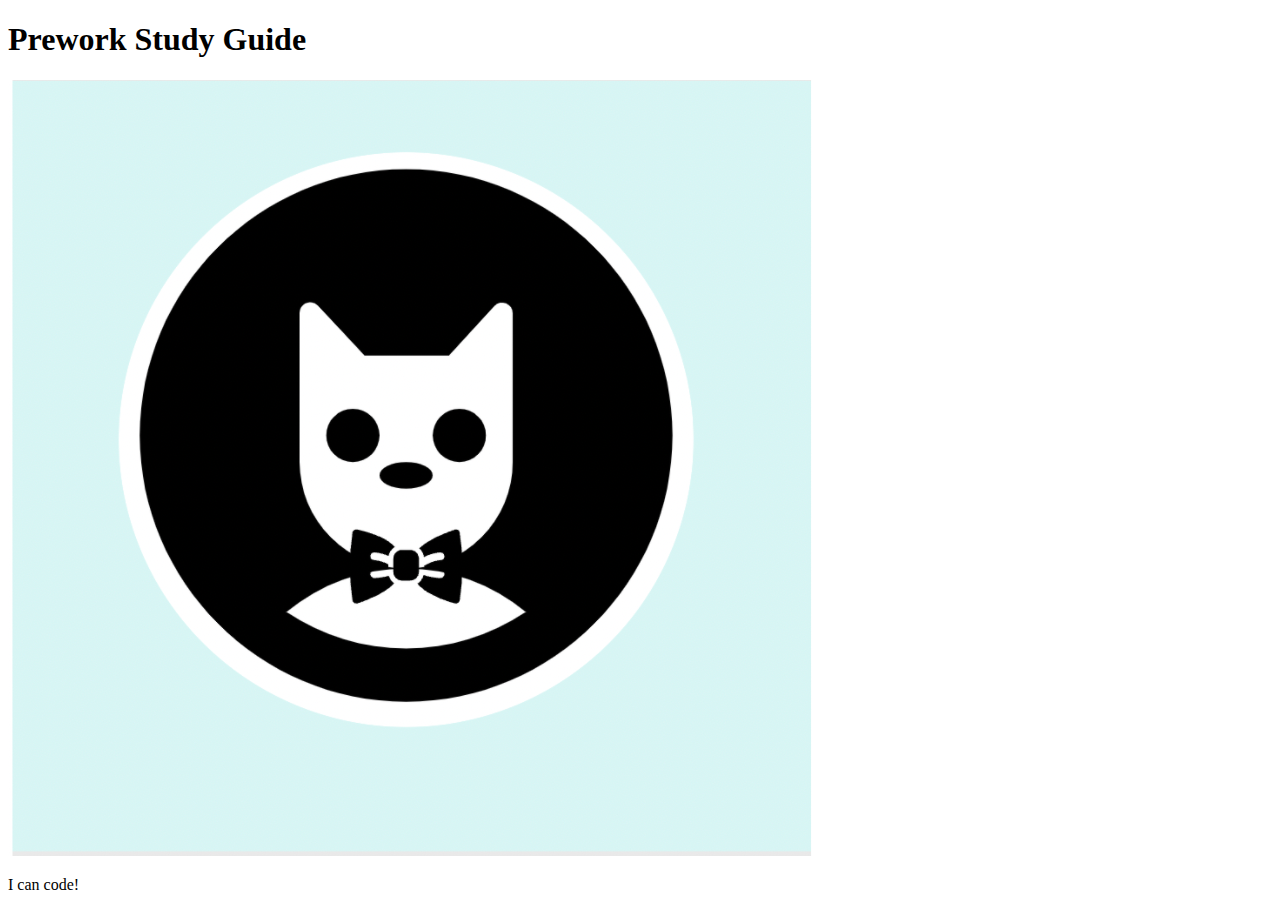
==== prework-study-guide/index.html @ 805b85bd "fixed bug in HTML header" ====
<!DOCTYPE html>
<html lang="en">
  <head>
    <meta charset="UTF-8" />
    <meta http-equiv="X-UA-Compatible" content="IE=edge" />
    <meta name="viewport" content="width=device-width, initial-scale=1.0" />
    <title>Prework Study Guide</title>
  </head>
  <body>
    <header id="header">
      <h1>Prework Study Guide</h1>
      <img src="./assets/bowtie-cat.png" alt="Profile image of cat wearing a bow tie." />
    </header>
    <main>
      <!-- Student code goes here -->
    </main>

    <footer>
      <p>I can code!</p>
    </footer>
  </body>
</html>
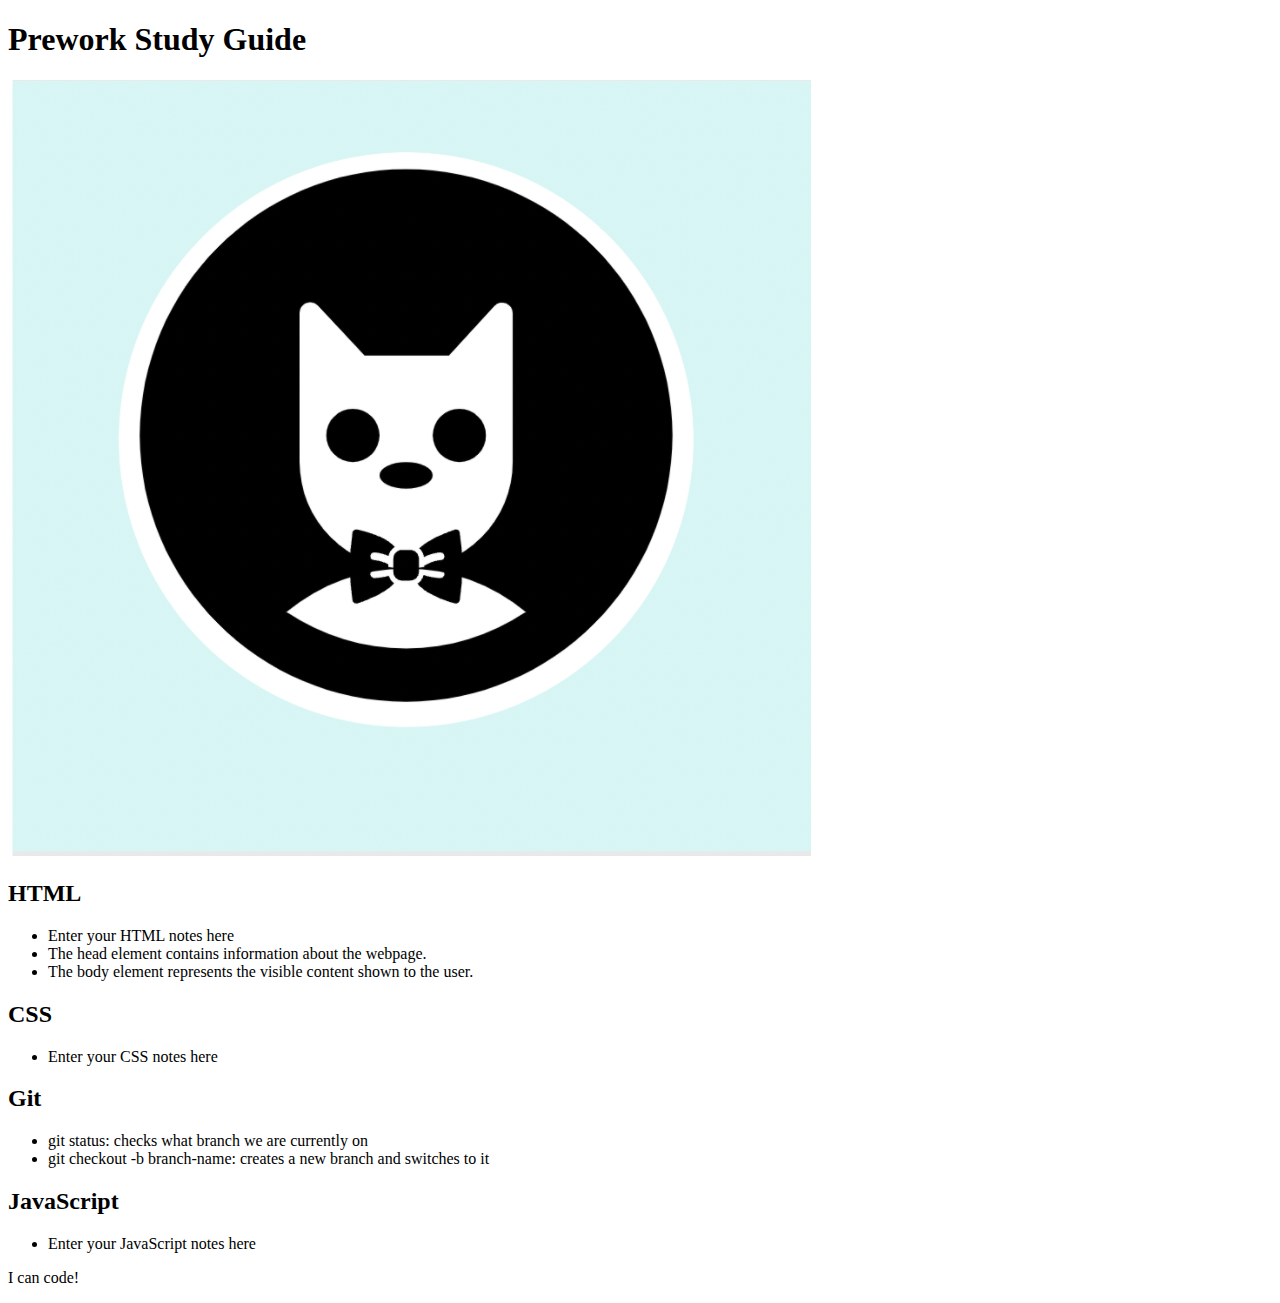
==== commit e5eebb0b: "added code to HTML file" ====
--- a/prework-study-guide/index.html
+++ b/prework-study-guide/index.html
@@ -12,7 +12,33 @@
       <img src="./assets/bowtie-cat.png" alt="Profile image of cat wearing a bow tie." />
     </header>
     <main>
-      <!-- Student code goes here -->
+      <section class="card" id="html-section">
+        <h2>HTML</h2>
+        <ul>
+          <li>Enter your HTML notes here</li>
+          <li>The head element contains information about the webpage.</li> 
+          <li>The body element represents the visible content shown to the user.</li>
+        </ul>
+      </section> 
+      <section class="card" id="css-section">
+        <h2>CSS</h2>
+        <ul>
+          <li>Enter your CSS notes here</li>
+        </ul>
+      </section>
+      <section class="card" id="git-section">
+        <h2>Git</h2>
+        <ul>
+          <li>git status: checks what branch we are currently on</li>
+          <li>git checkout -b branch-name: creates a new branch and switches to it</li>
+        </ul>
+      </section>
+      <section class="card" id="javascript-section">
+        <h2>JavaScript</h2>
+        <ul>
+          <li>Enter your JavaScript notes here</li>
+        </ul>
+      </section>
     </main>
 
     <footer>
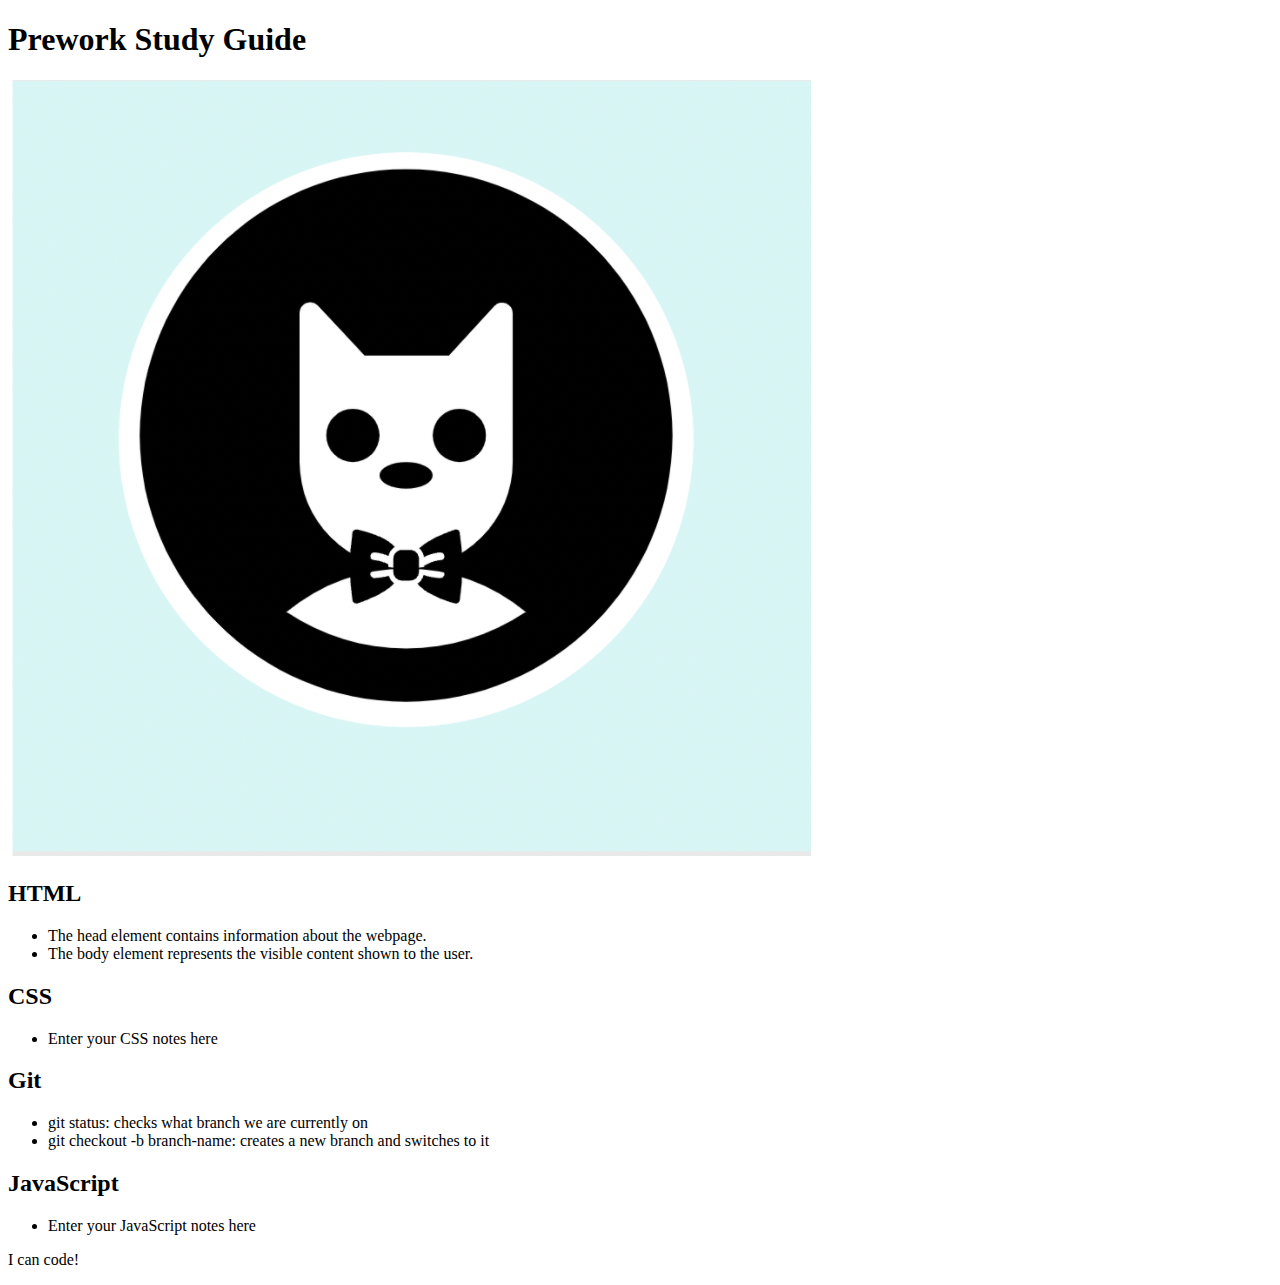
==== commit 2f1e5150: "added code to HTML file" ====
--- a/prework-study-guide/index.html
+++ b/prework-study-guide/index.html
@@ -15,7 +15,6 @@
       <section class="card" id="html-section">
         <h2>HTML</h2>
         <ul>
-          <li>Enter your HTML notes here</li>
           <li>The head element contains information about the webpage.</li> 
           <li>The body element represents the visible content shown to the user.</li>
         </ul>
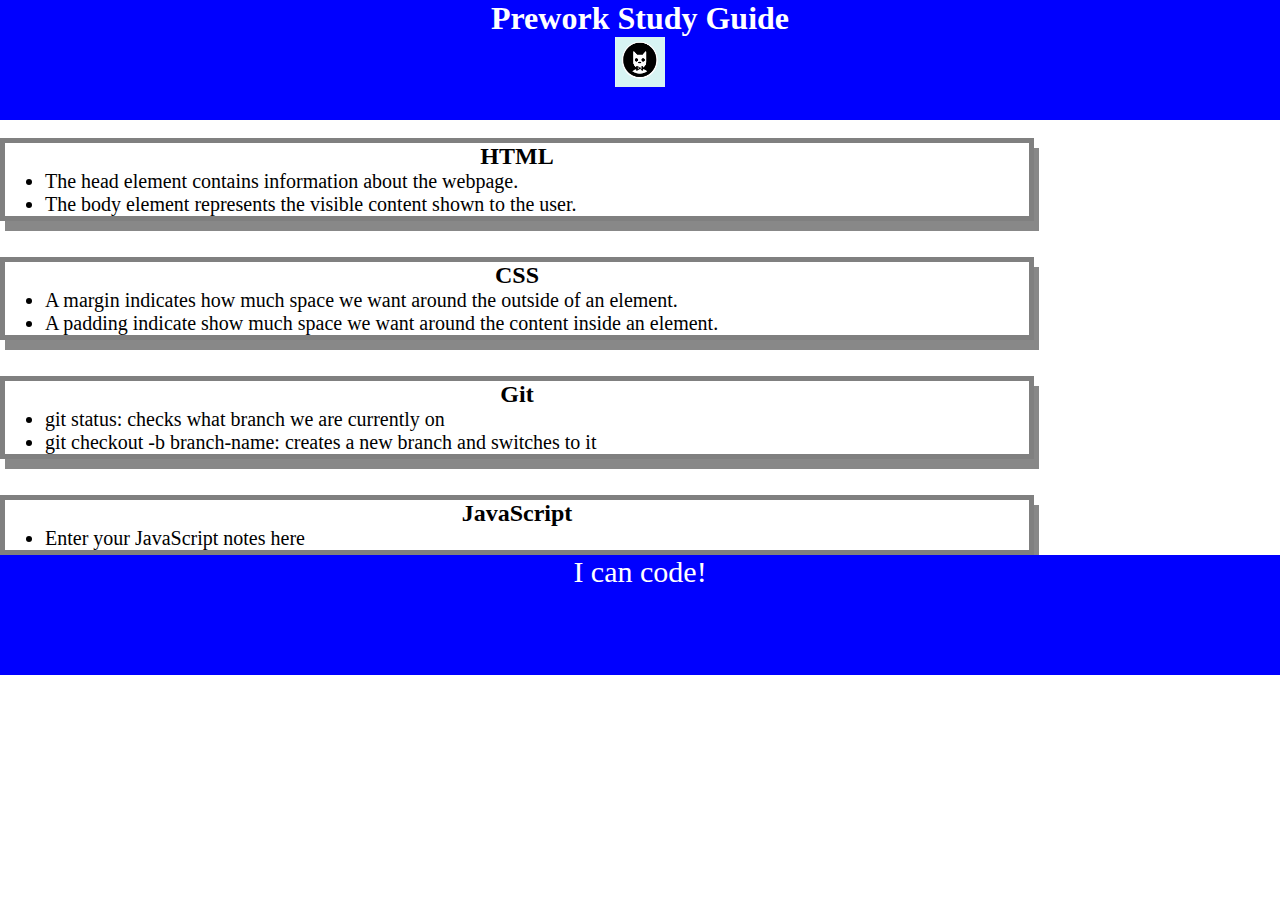
==== commit b44dc55e: "added CSS to project" ====
--- a/prework-study-guide/index.html
+++ b/prework-study-guide/index.html
@@ -4,6 +4,7 @@
     <meta charset="UTF-8" />
     <meta http-equiv="X-UA-Compatible" content="IE=edge" />
     <meta name="viewport" content="width=device-width, initial-scale=1.0" />
+    <link rel="stylesheet" href="./assets/style.css">
     <title>Prework Study Guide</title>
   </head>
   <body>
@@ -11,6 +12,7 @@
       <h1>Prework Study Guide</h1>
       <img src="./assets/bowtie-cat.png" alt="Profile image of cat wearing a bow tie." />
     </header>
+    <br>
     <main>
       <section class="card" id="html-section">
         <h2>HTML</h2>
@@ -19,12 +21,17 @@
           <li>The body element represents the visible content shown to the user.</li>
         </ul>
       </section> 
+      <br>
+      <br>
       <section class="card" id="css-section">
         <h2>CSS</h2>
         <ul>
-          <li>Enter your CSS notes here</li>
+          <li>A margin indicates how much space we want around the outside of an element.</li>
+          <li>A padding indicate show much space we want around the content inside an element.</li>
         </ul>
       </section>
+      <br>
+      <br>
       <section class="card" id="git-section">
         <h2>Git</h2>
         <ul>
@@ -32,6 +39,8 @@
           <li>git checkout -b branch-name: creates a new branch and switches to it</li>
         </ul>
       </section>
+      <br>
+      <br>
       <section class="card" id="javascript-section">
         <h2>JavaScript</h2>
         <ul>
--- a/prework-study-guide/assets/style.css
+++ b/prework-study-guide/assets/style.css
@@ -0,0 +1,41 @@
+*{
+    margin: 0;
+    padding: 0;
+}
+
+header,
+footer {
+    width: 100%;
+    height: 120px;
+    background-color: blue;
+    color: white;
+}
+
+h1,
+h2 {
+    text-align: center;
+}
+
+img {
+    display:block;
+    height: 50px;
+    width: 50px;
+    margin-left: auto;
+    margin-right: auto;
+}
+
+ul {
+    padding-left: 40px;
+    font-size: 20px;
+}
+
+p {
+    text-align: center;
+    font-size: 30px;
+}
+
+.card {
+    width: 80%;
+    border: 5px solid gray;
+    box-shadow: 5px 10px #888888;
+}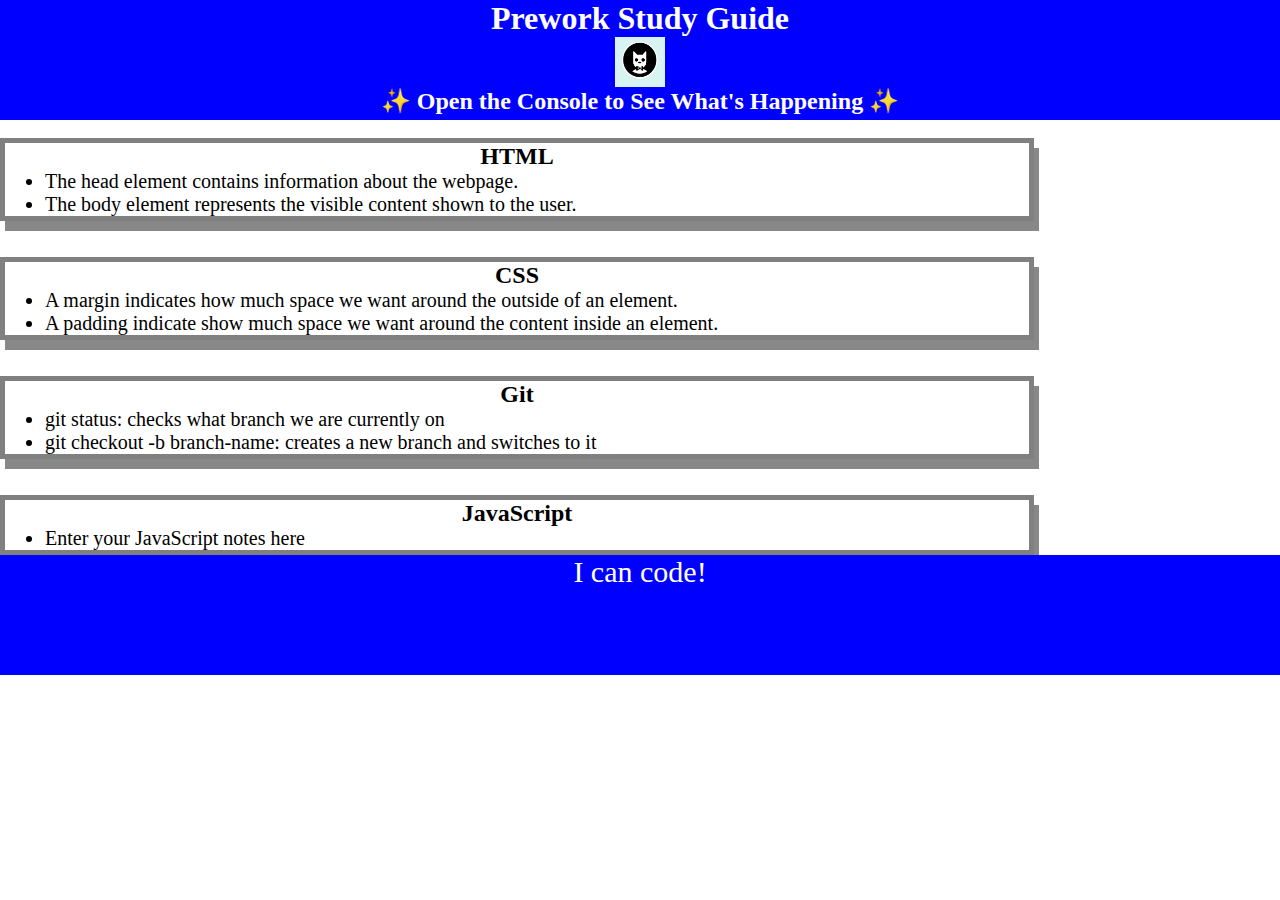
==== commit c23807e2: "Added JavaScript to code" ====
--- a/prework-study-guide/index.html
+++ b/prework-study-guide/index.html
@@ -10,7 +10,8 @@
   <body>
     <header id="header">
       <h1>Prework Study Guide</h1>
-      <img src="./assets/bowtie-cat.png" alt="Profile image of cat wearing a bow tie." />
+      <img src="./assets/bowtie-cat.png" alt="Profile image of cat wearing a bow tie."/>
+      <h2>✨ Open the Console to See What's Happening ✨</h2>
     </header>
     <br>
     <main>
@@ -52,5 +53,6 @@
     <footer>
       <p>I can code!</p>
     </footer>
+    <script src="./assets/script.js"></script>
   </body>
 </html>
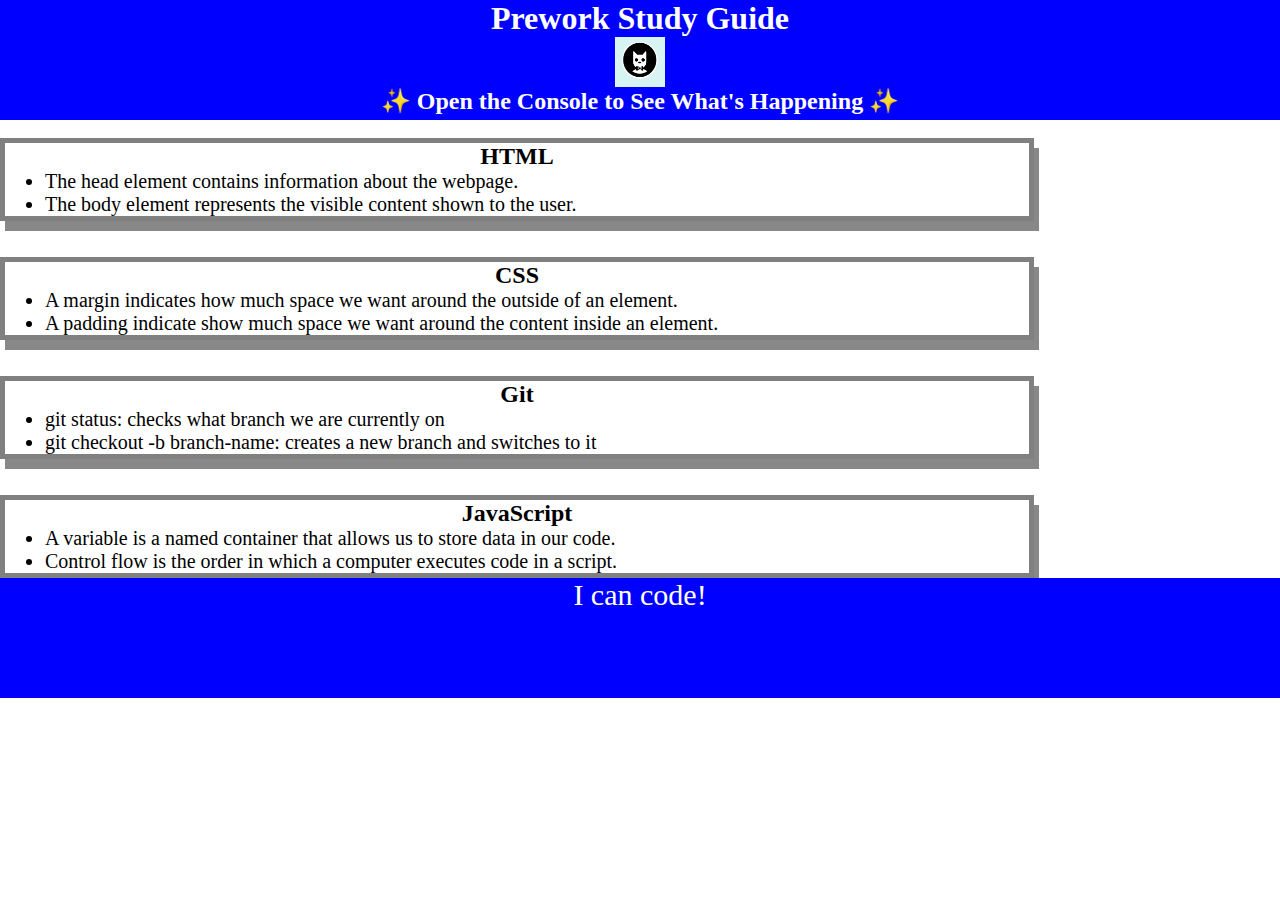
==== commit f88ff9f3: "Added randomTopic and selectTopic functions" ====
--- a/prework-study-guide/index.html
+++ b/prework-study-guide/index.html
@@ -45,7 +45,8 @@
       <section class="card" id="javascript-section">
         <h2>JavaScript</h2>
         <ul>
-          <li>Enter your JavaScript notes here</li>
+          <li>A variable is a named container that allows us to store data in our code.</li>
+          <li>Control flow is the order in which a computer executes code in a script.</li>
         </ul>
       </section>
     </main>
